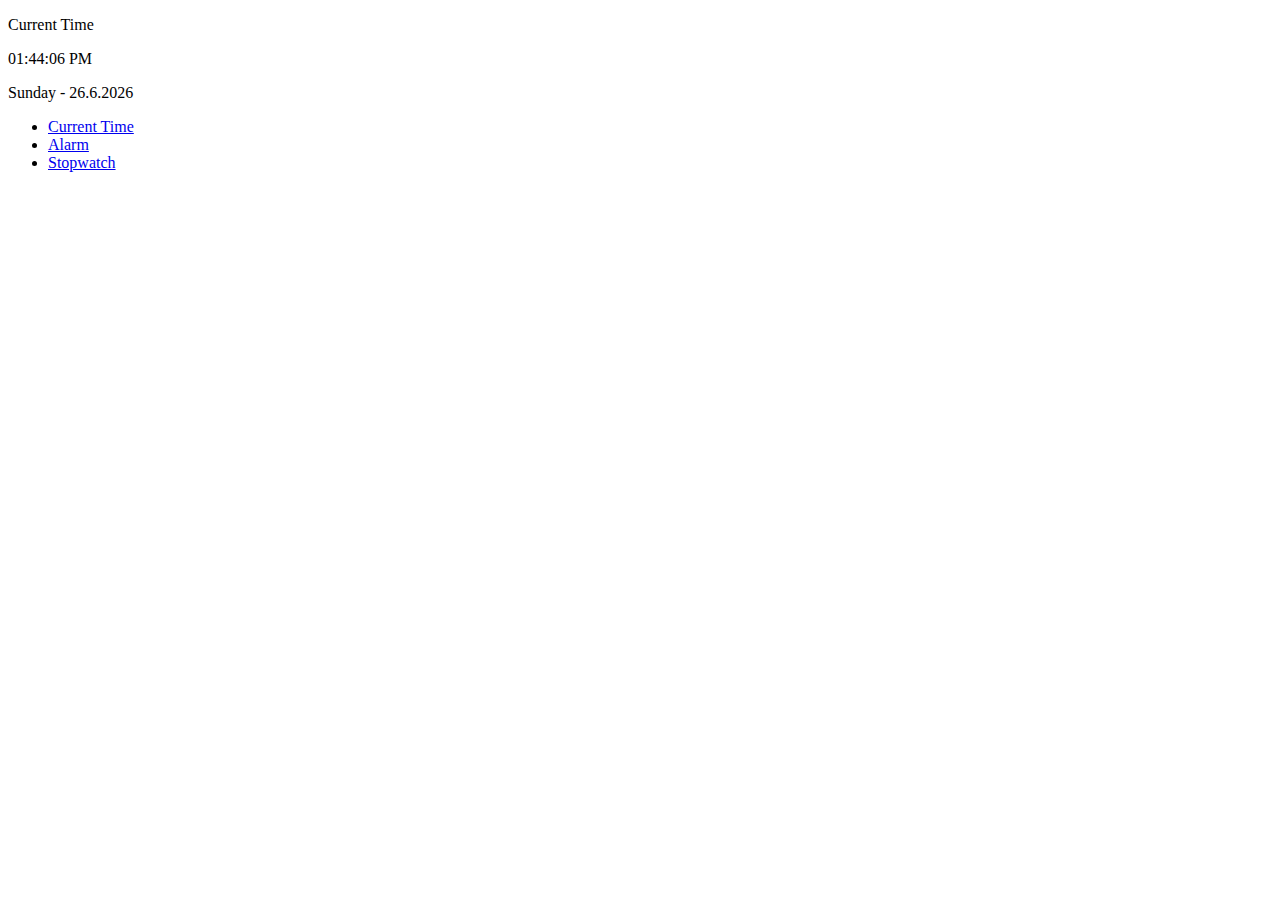
==== index.html @ 96140b9c "clock-app" ====
<!DOCTYPE html>
<html lang="en">
  <head>
    <meta charset="UTF-8" />
    <link rel="icon" type="image/svg+xml" href="./clock.svg" />
    <meta name="viewport" content="width=device-width, initial-scale=1.0" />
    <title>Clock</title>
  </head>
  <body>
    <div id="app">
      <section id="clock" class="area">
        <p class="crt-time">Current Time</p>
        <div class="current-clock">
          <p class="current-time" id="current-time"></p>

          <p class="current-date" id="current-date"></p>
        </div>

        <nav class="clock-nav">
          <ul class="nav-list">
            <li class="nav-item">
              <a class="nav-link active" href="./index.html">Current Time</a>
            </li>
            <li class="nav-item">
              <a class="nav-link" href="./alarm.html">Alarm</a>
            </li>
            <li class="nav-item">
              <a class="nav-link" href="./stopwatch.html">Stopwatch</a>
            </li>
          </ul>
        </nav>
      </section>
    </div>

    <script src="/currentTime.js"></script>
    <script type="module" src="/main.js"></script>
  </body>
</html>
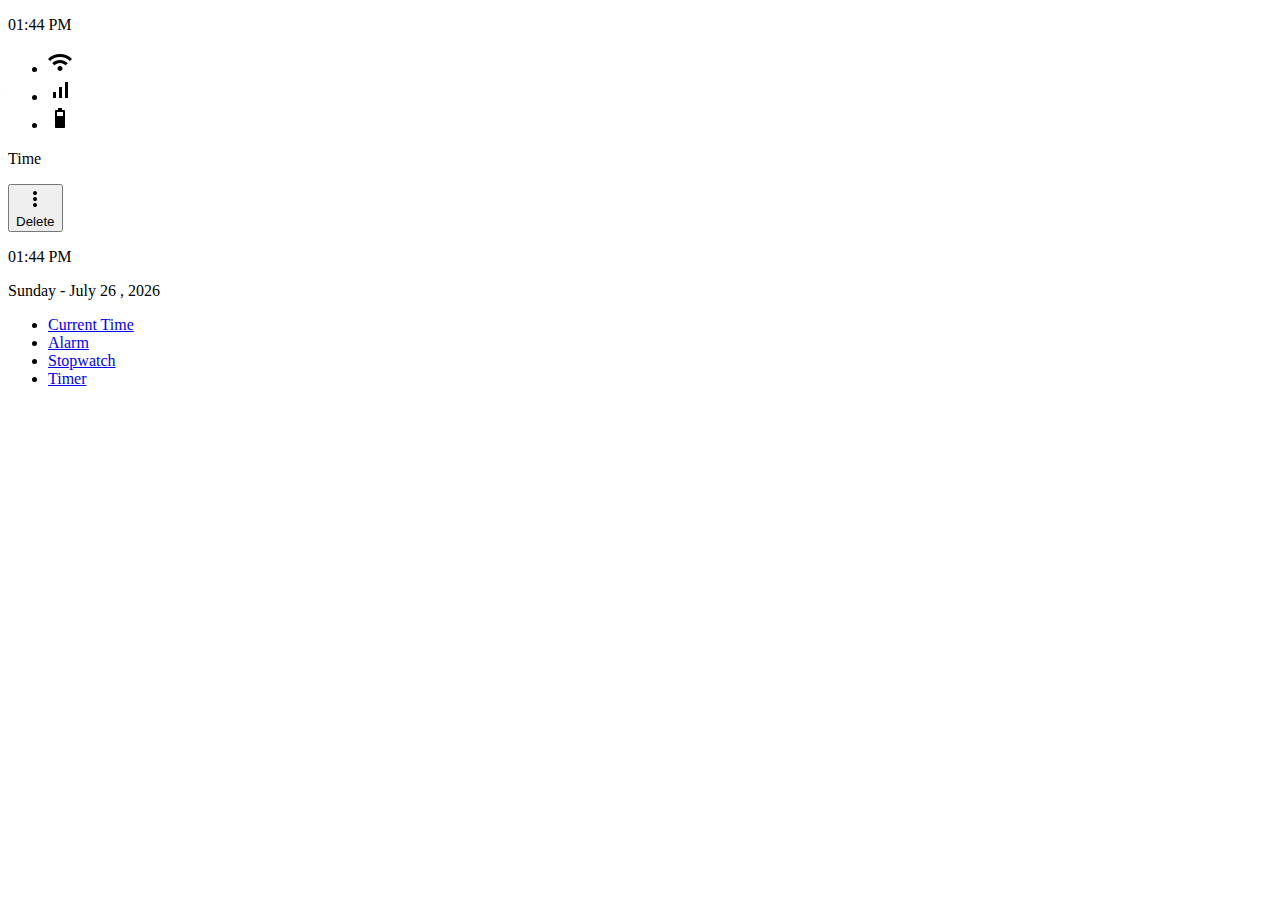
==== commit 446fb380: "clock-app" ====
--- a/index.html
+++ b/index.html
@@ -9,7 +9,38 @@
   <body>
     <div id="app">
       <section id="clock" class="area">
-        <p class="crt-time">Current Time</p>
+        <header>
+          <div class="top-nav">
+            <p class="top-nav-time" id="top-nav-time" ></p>
+            <ul>
+              <li>
+                <img src="public/wifi.svg">
+              </li>
+              <li>
+                <img src="public/signal.svg">
+              </li>
+              <li class="bettery">
+              
+                <img src="public/battery.svg">
+              </li>
+              
+            </ul>
+          </div>
+        </header>
+        
+        <div class="alarm-nav">
+          <p class="title">Time</p>
+          <div class="alarm-button-list">
+            
+            <button class="more-btn" id="more-btn">
+              <img src="./public/more.svg" />
+
+              <!-- aftar click  -->
+              <div class="delete-btn" id="delete-btn">Delete</div>
+            </button>
+          </div>
+        </div>
+
         <div class="current-clock">
           <p class="current-time" id="current-time"></p>
 
@@ -27,6 +58,9 @@
             <li class="nav-item">
               <a class="nav-link" href="./stopwatch.html">Stopwatch</a>
             </li>
+            <li class="nav-item">
+              <a href="./timer.html">Timer</a>
+            </li>
           </ul>
         </nav>
       </section>
